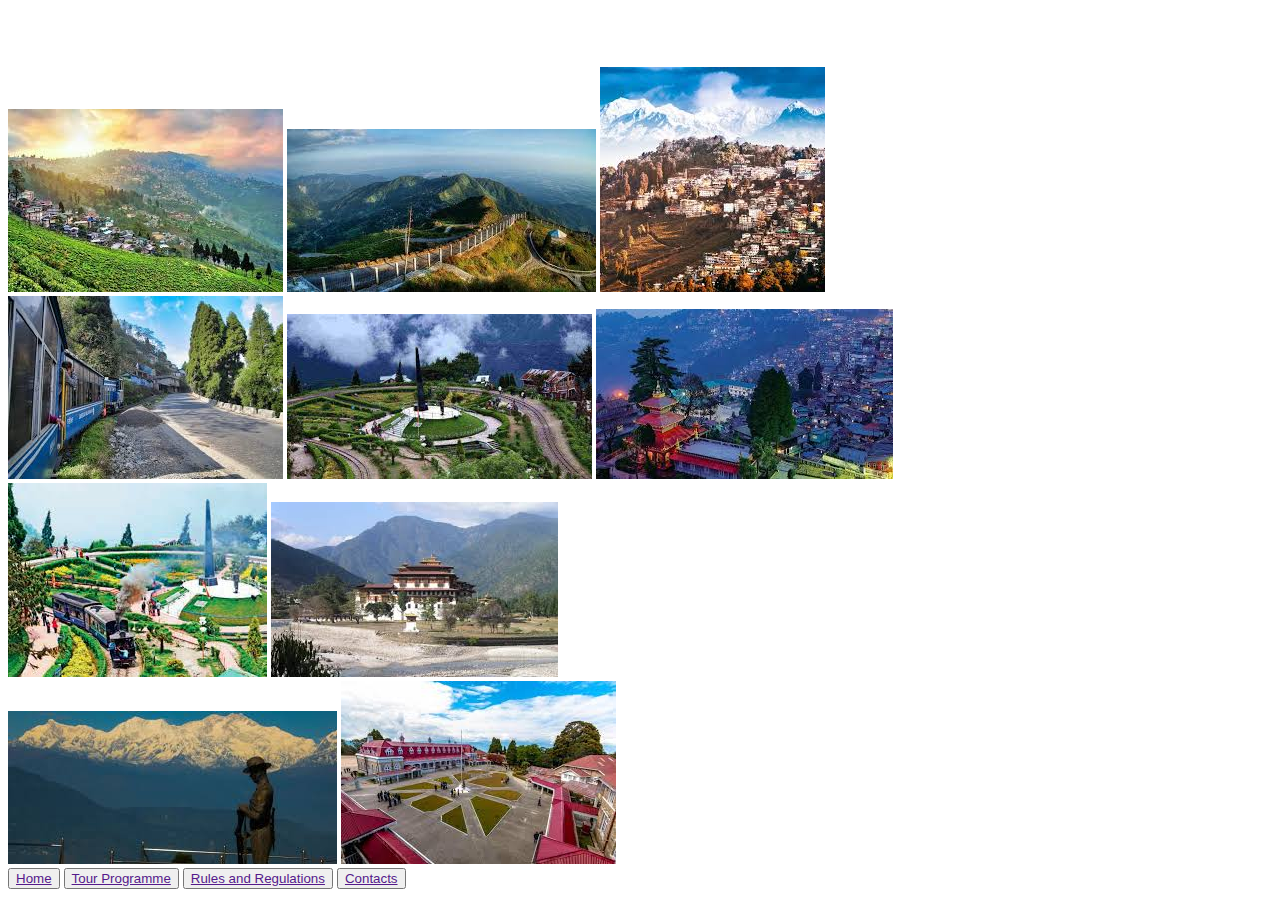
==== page1.html @ da62d734 "photo1" ====
<!DOCTYPE html>
<html>
    <head>
        <title id="title">Darjeeling</title>
        <link rel="stylesheet" type="text/css" href="page.css">
    </head>
    <body>
        <div class= "topnav">
            <h2 style= "color: white;">DARJEELING</h2>
        </div>
        <div class= "gallery">
            <div>
                <img class= "image" src= "images/darjeeling1.jpeg">
                <img class= "image" src= "images/darjeeling2.jpeg">
                <img class= "image" src= "images/darjeeling3.jpeg">
            </div>
            <div>
                <img class= "image" src= "images/darjeeling4.jpeg">
                <img class= "image" src= "images/darjeeling5.jpeg">
                <img class= "image" src= "images/darjeeling6.jpeg">
            </div>
            <div>
                <img class= "image2" src= "images/darjeeling7.jpeg">
                <img class= "image2" src= "images/darjeeling8.jpeg">
            </div>
            <div>
                <img class= "image2" src= "images/darjeeling9.jpeg">
                <img class= "image2" src= "images/darjeeling10.jpeg">
            </div>

        </div>

        <footer>
            <div class="buton">
                <button><a href="">Home</a></button>
                <button><a href="">Tour Programme</a></button>
                <button><a href="">Rules and Regulations</a></button>
                <button><a href="">Contacts</a></button>
            </div>
        </footer>
    </body>
</html>
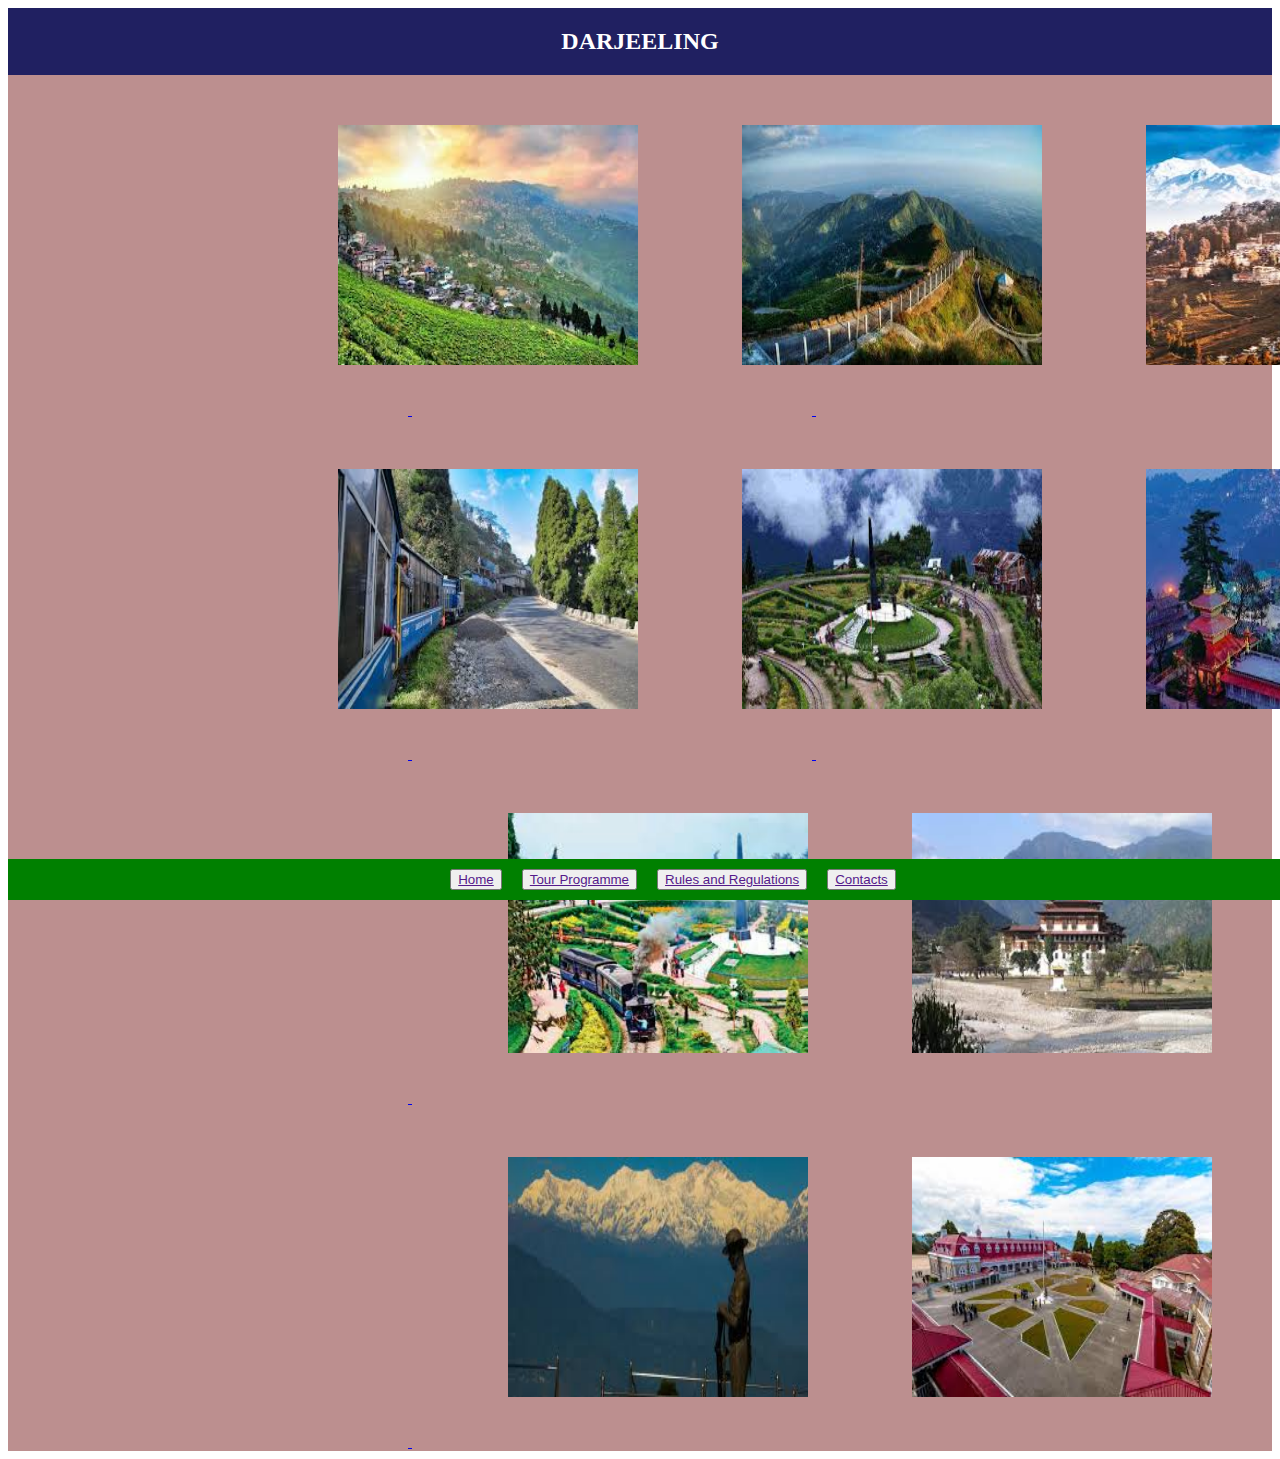
==== commit 310666eb: "GAllery" ====
--- a/page1.html
+++ b/page1.html
@@ -10,25 +10,44 @@
         </div>
         <div class= "gallery">
             <div>
-                <img class= "image" src= "images/darjeeling1.jpeg">
-                <img class= "image" src= "images/darjeeling2.jpeg">
-                <img class= "image" src= "images/darjeeling3.jpeg">
+                <a target="_blank" href="images/darjeeling1.jpeg">
+                    <img class= "image" src= "images/darjeeling1.jpeg">
+                </a>
+                <a target="_blank" href="images/darjeeling2.jpeg">
+                    <img class= "image" src= "images/darjeeling2.jpeg">
+                </a>
+                <a target="_blank" href="images/darjeeling3.jpeg">
+                    <img class= "image" src= "images/darjeeling3.jpeg">
+                </a>
             </div>
             <div>
-                <img class= "image" src= "images/darjeeling4.jpeg">
-                <img class= "image" src= "images/darjeeling5.jpeg">
-                <img class= "image" src= "images/darjeeling6.jpeg">
+                <a target="_blank" href="images/darjeeling4.jpeg">
+                    <img class= "image" src= "images/darjeeling4.jpeg">
+                </a>
+                <a target="_blank" href="images/darjeeling5.jpeg">    
+                    <img class= "image" src= "images/darjeeling5.jpeg">
+                </a>
+                <a target="_blank" href="images/darjeeling6.jpeg">
+                    <img class= "image" src= "images/darjeeling6.jpeg">
+                </a>
             </div>
             <div>
-                <img class= "image2" src= "images/darjeeling7.jpeg">
-                <img class= "image2" src= "images/darjeeling8.jpeg">
+                <a target="_blank" href="images/darjeeling7.jpeg">
+                    <img class= "image2" src= "images/darjeeling7.jpeg">
+                </a>
+                <a target="_blank" href="images/darjeeling8.jpeg">
+                    <img class= "image2" src= "images/darjeeling8.jpeg">
+                </a>
             </div>
             <div>
-                <img class= "image2" src= "images/darjeeling9.jpeg">
-                <img class= "image2" src= "images/darjeeling10.jpeg">
+                <a target="_blank" href="images/darjeeling9.jpeg">
+                    <img class= "image2" src= "images/darjeeling9.jpeg">
+                </a>
+                <a target="_blank" href="images/darjeeling10.jpeg">
+                    <img class= "image2" src= "images/darjeeling10.jpeg">
+                </a>
             </div>
-
-        </div>
+           </div>
 
         <footer>
             <div class="buton">
--- a/page.css
+++ b/page.css
@@ -0,0 +1,52 @@
+.topnav {
+    z-index: 1;
+    overflow: hidden;
+	width: 100%;
+	top: 0;
+	color: white;
+	background-color: rgb(32, 32, 97);
+	text-align: center;
+  }
+  
+
+  .gallery
+  {
+      background-color: rosybrown;
+  }
+
+  .image
+  {
+      position:relative;
+      left: 280px;
+      margin: 50px;
+      width: 300px;
+      height: 240px;
+  }
+  .image2
+  {
+      position:relative;
+      left: 450px;
+      margin: 50px;
+      width: 300px;
+      height: 240px;
+  }
+  footer{
+	position: fixed;
+  	bottom: 0;
+  	width: 100%;
+}
+.buton{
+	background-color: green;
+    border:none;
+    color: white;
+    padding: 10px 25px;
+    text-align: center;
+    text-decoration: none;
+    font-size: 16px;
+    display: inline-flex;
+    justify-content: center;
+    width: 100%;
+}
+button{
+	margin: 0px 10px;
+}
